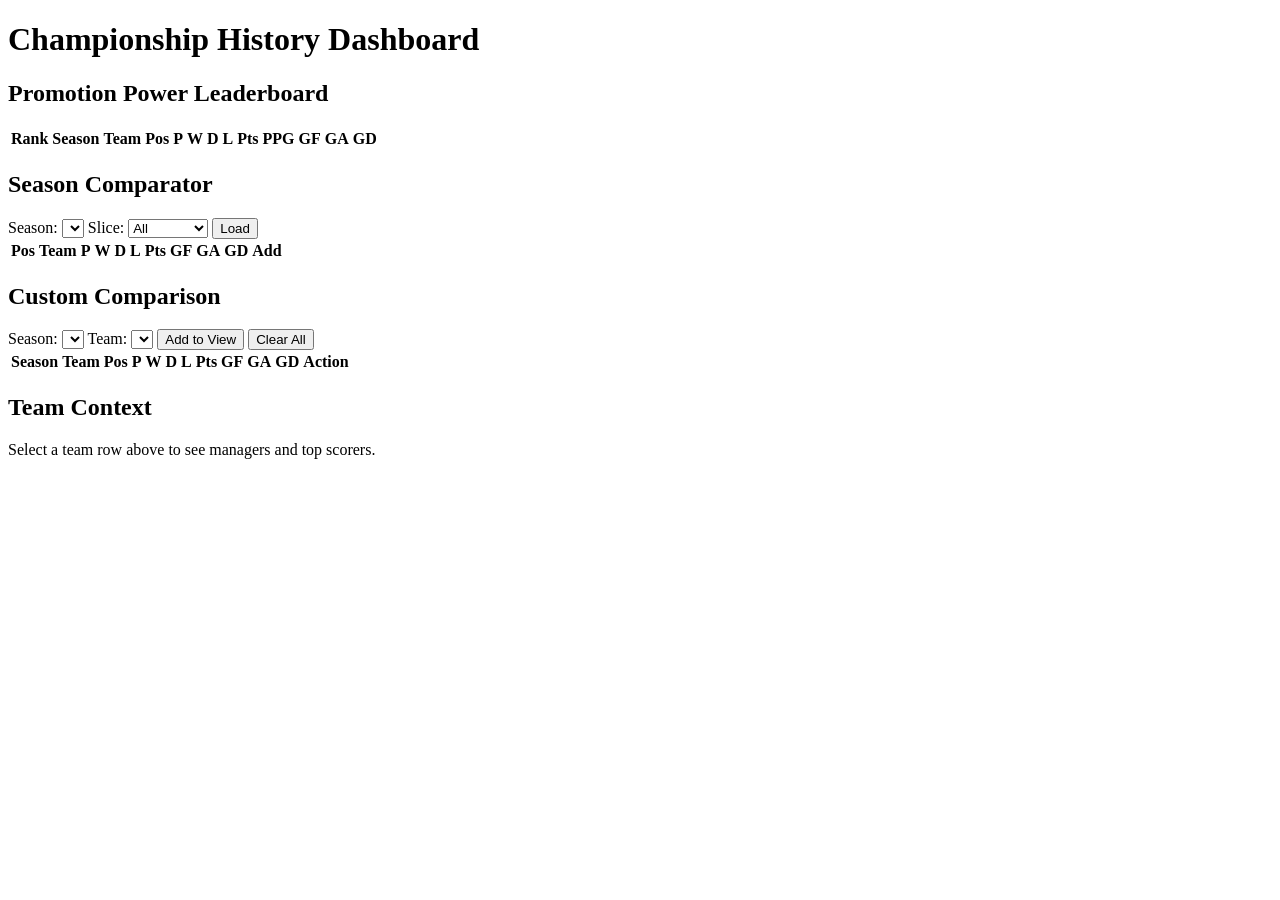
==== web/index.html @ 52e493aa "Merge pull request #2 from Mmorami/feature/custom-comparison Implement Custom Comparison view and pr" ====
<!doctype html>
<html lang="en">

<head>
  <meta charset="utf-8" />
  <meta name="viewport" content="width=device-width, initial-scale=1" />
  <title>Championship History Dashboard</title>
  <link rel="stylesheet" href="/styles.css" />
</head>

<body>
  <main>
    <h1>Championship History Dashboard</h1>
    <p id="meta"></p>

    <section>
      <h2>Promotion Power Leaderboard</h2>
      <table id="leaderboard">
        <thead>
          <tr>
            <th data-key="rank">Rank</th>
            <th data-key="season_id">Season</th>
            <th data-key="team_name_canonical">Team</th>
            <th data-key="position">Pos</th>
            <th data-key="played">P</th>
            <th data-key="wins">W</th>
            <th data-key="draws">D</th>
            <th data-key="losses">L</th>
            <th data-key="points">Pts</th>
            <th data-key="ppg">PPG</th>
            <th data-key="goals_for">GF</th>
            <th data-key="goals_against">GA</th>
            <th data-key="goal_diff">GD</th>
          </tr>
        </thead>
        <tbody></tbody>
      </table>
    </section>

    <section>
      <h2>Season Comparator</h2>
      <label for="season">Season:</label>
      <select id="season"></select>
      <label for="slice">Slice:</label>
      <select id="slice">
        <option value="all">All</option>
        <option value="top6">Top 6</option>
        <option value="promoted">Promoted</option>
      </select>
      <button id="load-season">Load</button>
      <table id="season-table">
        <thead>
          <tr>
            <th>Pos</th>
            <th>Team</th>
            <th>P</th>
            <th>W</th>
            <th>D</th>
            <th>L</th>
            <th>Pts</th>
            <th>GF</th>
            <th>GA</th>
            <th>GD</th>
            <th>Add</th>
          </tr>
        </thead>
        <tbody></tbody>
      </table>
    </section>

    <section>
      <h2>Custom Comparison</h2>
      <div class="controls">
        <label for="custom-season">Season:</label>
        <select id="custom-season"></select>
        <label for="custom-team">Team:</label>
        <select id="custom-team"></select>
        <button id="add-custom">Add to View</button>
        <button id="clear-custom" class="danger">Clear All</button>
      </div>
      <table id="custom-comparison">
        <thead>
          <tr>
            <th>Season</th>
            <th>Team</th>
            <th>Pos</th>
            <th>P</th>
            <th>W</th>
            <th>D</th>
            <th>L</th>
            <th>Pts</th>
            <th>GF</th>
            <th>GA</th>
            <th>GD</th>
            <th>Action</th>
          </tr>
        </thead>
        <tbody></tbody>
      </table>
    </section>

    <section>
      <h2>Team Context</h2>
      <p id="context-hint">Select a team row above to see managers and top scorers.</p>
      <div id="context-managers"></div>
      <div id="context-scorers"></div>
    </section>
  </main>
  <script src="/app.js"></script>
</body>

</html>
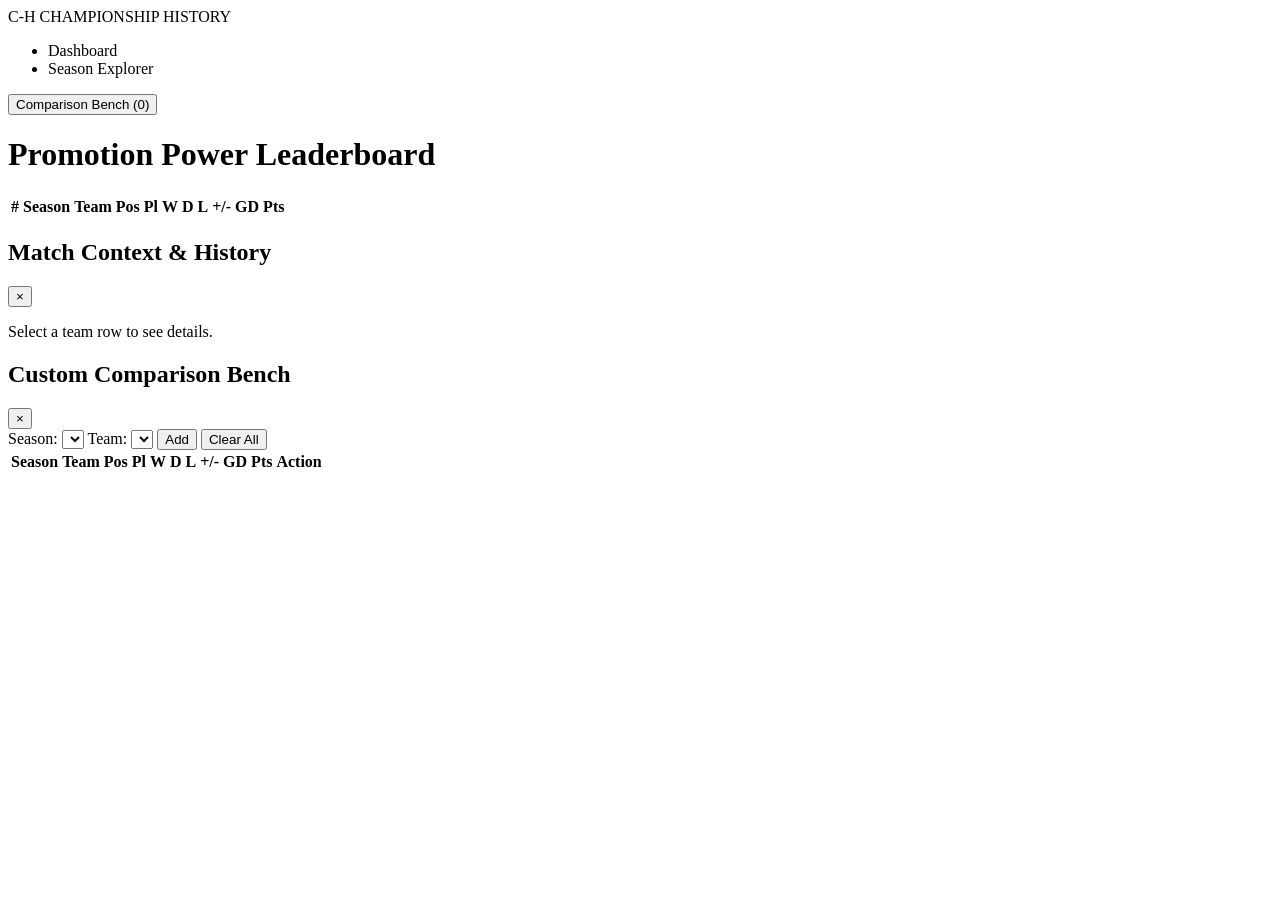
==== commit 596219a5: "Merge pull request #3 from Mmorami/feature/standardize-tables Feature/standardize tables" ====
--- a/web/index.html
+++ b/web/index.html
@@ -9,103 +9,142 @@
 </head>
 
 <body>
-  <main>
-    <h1>Championship History Dashboard</h1>
-    <p id="meta"></p>
+  <div class="dashboard-layout">
+    <!-- Sidebar -->
+    <nav class="sidebar">
+      <div class="brand">
+        <span class="brand-icon">C-H</span>
+        <span class="brand-text">CHAMPIONSHIP HISTORY</span>
+      </div>
+      <ul class="nav-links">
+        <li class="nav-item active" data-target="view-leaderboard">Dashboard</li>
+        <li class="nav-item" data-target="view-season">Season Explorer</li>
+      </ul>
+      <div class="sidebar-bottom">
+        <button id="toggle-comparison" class="btn-comparison">
+          Comparison Bench (<span id="comparison-count">0</span>)
+        </button>
+      </div>
+    </nav>
 
-    <section>
-      <h2>Promotion Power Leaderboard</h2>
-      <table id="leaderboard">
-        <thead>
-          <tr>
-            <th data-key="rank">Rank</th>
-            <th data-key="season_id">Season</th>
-            <th data-key="team_name_canonical">Team</th>
-            <th data-key="position">Pos</th>
-            <th data-key="played">P</th>
-            <th data-key="wins">W</th>
-            <th data-key="draws">D</th>
-            <th data-key="losses">L</th>
-            <th data-key="points">Pts</th>
-            <th data-key="ppg">PPG</th>
-            <th data-key="goals_for">GF</th>
-            <th data-key="goals_against">GA</th>
-            <th data-key="goal_diff">GD</th>
-          </tr>
-        </thead>
-        <tbody></tbody>
-      </table>
-    </section>
+    <!-- Main Content -->
+    <main class="main-content">
+      <header class="sticky-header">
+        <div class="header-titles">
+          <h1 id="view-title">Promotion Power Leaderboard</h1>
+          <p id="meta"></p>
+        </div>
+      </header>
 
-    <section>
-      <h2>Season Comparator</h2>
-      <label for="season">Season:</label>
-      <select id="season"></select>
-      <label for="slice">Slice:</label>
-      <select id="slice">
-        <option value="all">All</option>
-        <option value="top6">Top 6</option>
-        <option value="promoted">Promoted</option>
-      </select>
-      <button id="load-season">Load</button>
-      <table id="season-table">
-        <thead>
-          <tr>
-            <th>Pos</th>
-            <th>Team</th>
-            <th>P</th>
-            <th>W</th>
-            <th>D</th>
-            <th>L</th>
-            <th>Pts</th>
-            <th>GF</th>
-            <th>GA</th>
-            <th>GD</th>
-            <th>Add</th>
-          </tr>
-        </thead>
-        <tbody></tbody>
-      </table>
-    </section>
+      <div class="views-container">
+        <!-- View 1: Leaderboard -->
+        <div id="view-leaderboard" class="view-section active">
+          <table id="leaderboard">
+            <thead>
+              <tr>
+                <th data-key="rank">#</th>
+                <th data-key="season_id">Season</th>
+                <th data-key="team_name_canonical">Team</th>
+                <th data-key="position">Pos</th>
+                <th data-key="played">Pl</th>
+                <th data-key="wins">W</th>
+                <th data-key="draws">D</th>
+                <th data-key="losses">L</th>
+                <th data-key="goals_for">+/-</th>
+                <th data-key="goal_diff">GD</th>
+                <th data-key="points">Pts</th>
+              </tr>
+            </thead>
+            <tbody></tbody>
+          </table>
+        </div>
 
-    <section>
-      <h2>Custom Comparison</h2>
-      <div class="controls">
+        <!-- View 2: Season Comparator -->
+        <div id="view-season" class="view-section" style="display: none;">
+          <div class="controls season-controls">
+            <label for="season">Season:</label>
+            <select id="season"></select>
+            <label for="slice">Slice:</label>
+            <select id="slice">
+              <option value="all">All</option>
+              <option value="top6">Top 6</option>
+              <option value="promoted">Promoted</option>
+            </select>
+            <button id="load-season">Load</button>
+          </div>
+          <table id="season-table">
+            <thead>
+              <tr>
+                <th>Pos</th>
+                <th>Team</th>
+                <th>Pl</th>
+                <th>W</th>
+                <th>D</th>
+                <th>L</th>
+                <th>+/-</th>
+                <th>GD</th>
+                <th>Pts</th>
+                <th>Add</th>
+              </tr>
+            </thead>
+            <tbody></tbody>
+          </table>
+        </div>
+      </div>
+    </main>
+
+    <!-- Context Drawer (Right Panel) -->
+    <aside id="context-drawer" class="context-drawer">
+      <div class="drawer-header">
+        <h2>Match Context & History</h2>
+        <button id="close-drawer" class="close-btn">&times;</button>
+      </div>
+      <div class="drawer-content">
+        <p id="context-hint">Select a team row to see details.</p>
+        <div id="context-managers"></div>
+        <div id="context-scorers"></div>
+      </div>
+    </aside>
+  </div>
+
+  <!-- Comparison Tray (Overlay) -->
+  <div id="comparison-tray-overlay" class="comparison-tray-overlay hidden">
+    <div class="comparison-modal">
+      <div class="modal-header">
+        <h2>Custom Comparison Bench</h2>
+        <button id="close-comparison" class="close-btn">&times;</button>
+      </div>
+      <div class="controls comparison-controls">
         <label for="custom-season">Season:</label>
         <select id="custom-season"></select>
         <label for="custom-team">Team:</label>
         <select id="custom-team"></select>
-        <button id="add-custom">Add to View</button>
+        <button id="add-custom">Add</button>
         <button id="clear-custom" class="danger">Clear All</button>
       </div>
-      <table id="custom-comparison">
-        <thead>
-          <tr>
-            <th>Season</th>
-            <th>Team</th>
-            <th>Pos</th>
-            <th>P</th>
-            <th>W</th>
-            <th>D</th>
-            <th>L</th>
-            <th>Pts</th>
-            <th>GF</th>
-            <th>GA</th>
-            <th>GD</th>
-            <th>Action</th>
-          </tr>
-        </thead>
-        <tbody></tbody>
-      </table>
-    </section>
+      <div class="table-container">
+        <table id="custom-comparison">
+          <thead>
+            <tr>
+              <th>Season</th>
+              <th>Team</th>
+              <th>Pos</th>
+              <th>Pl</th>
+              <th>W</th>
+              <th>D</th>
+              <th>L</th>
+              <th>+/-</th>
+              <th>GD</th>
+              <th>Pts</th>
+              <th>Action</th>
+            </tr>
+          </thead>
+          <tbody></tbody>
+        </table>
+      </div>
+    </div>
+  </div>
 
-    <section>
-      <h2>Team Context</h2>
-      <p id="context-hint">Select a team row above to see managers and top scorers.</p>
-      <div id="context-managers"></div>
-      <div id="context-scorers"></div>
-    </section>
-  </main>
   <script src="/app.js"></script>
 </body>
 
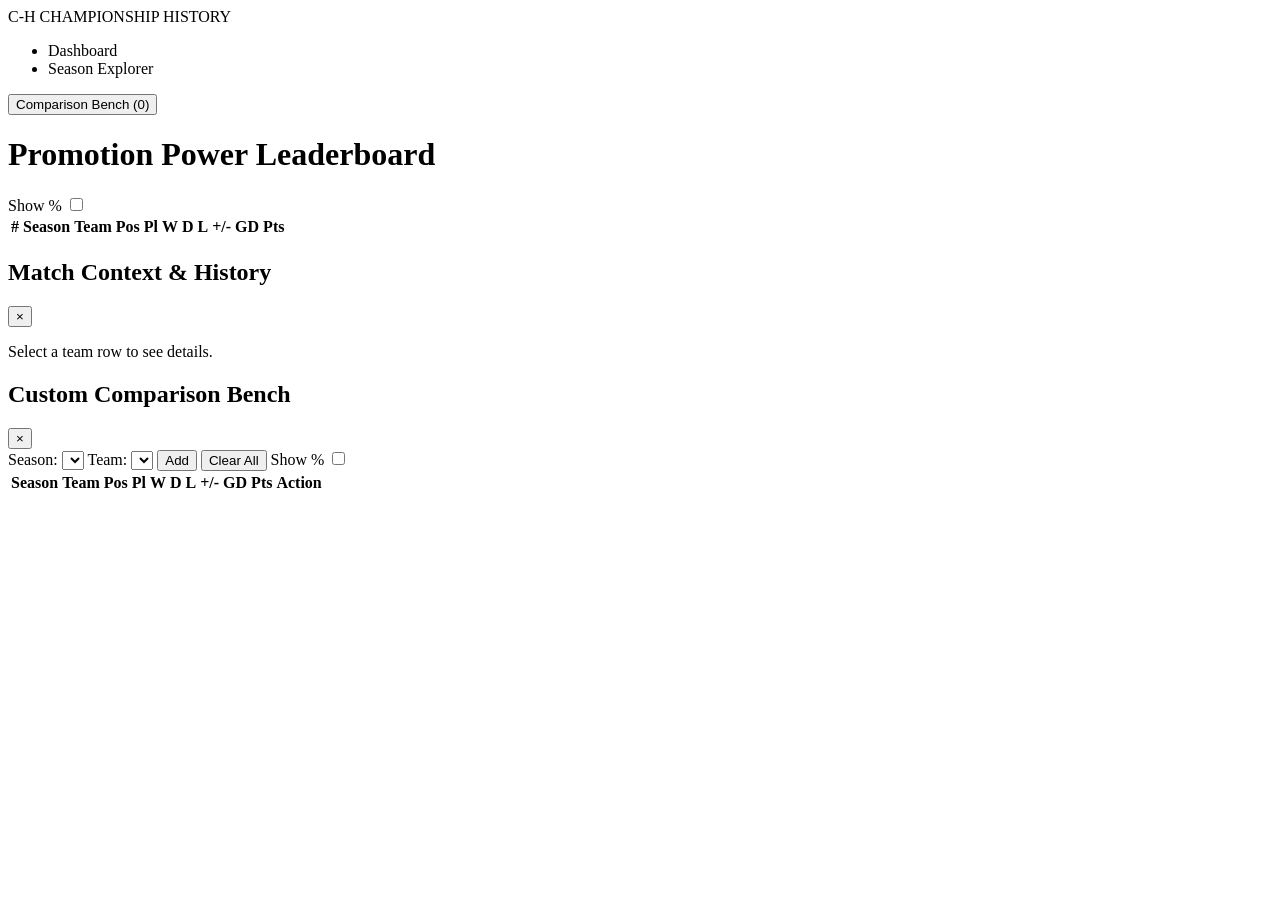
==== commit 5dd09eae: "Merge pull request #4 from Mmorami/feature/normalized-view Implement normalized '%' view for all tab" ====
--- a/web/index.html
+++ b/web/index.html
@@ -33,6 +33,13 @@
         <div class="header-titles">
           <h1 id="view-title">Promotion Power Leaderboard</h1>
           <p id="meta"></p>
+        </div>
+        <div class="header-controls">
+          <label class="switch-label">
+            <span>Show %</span>
+            <input type="checkbox" id="toggle-leaderboard-norm">
+            <span class="slider"></span>
+          </label>
         </div>
       </header>
 
@@ -71,6 +78,11 @@
               <option value="promoted">Promoted</option>
             </select>
             <button id="load-season">Load</button>
+            <label class="switch-label">
+              <span>Show %</span>
+              <input type="checkbox" id="toggle-season-norm">
+              <span class="slider"></span>
+            </label>
           </div>
           <table id="season-table">
             <thead>
@@ -121,6 +133,11 @@
         <select id="custom-team"></select>
         <button id="add-custom">Add</button>
         <button id="clear-custom" class="danger">Clear All</button>
+        <label class="switch-label">
+          <span>Show %</span>
+          <input type="checkbox" id="toggle-comparison-norm">
+          <span class="slider"></span>
+        </label>
       </div>
       <div class="table-container">
         <table id="custom-comparison">
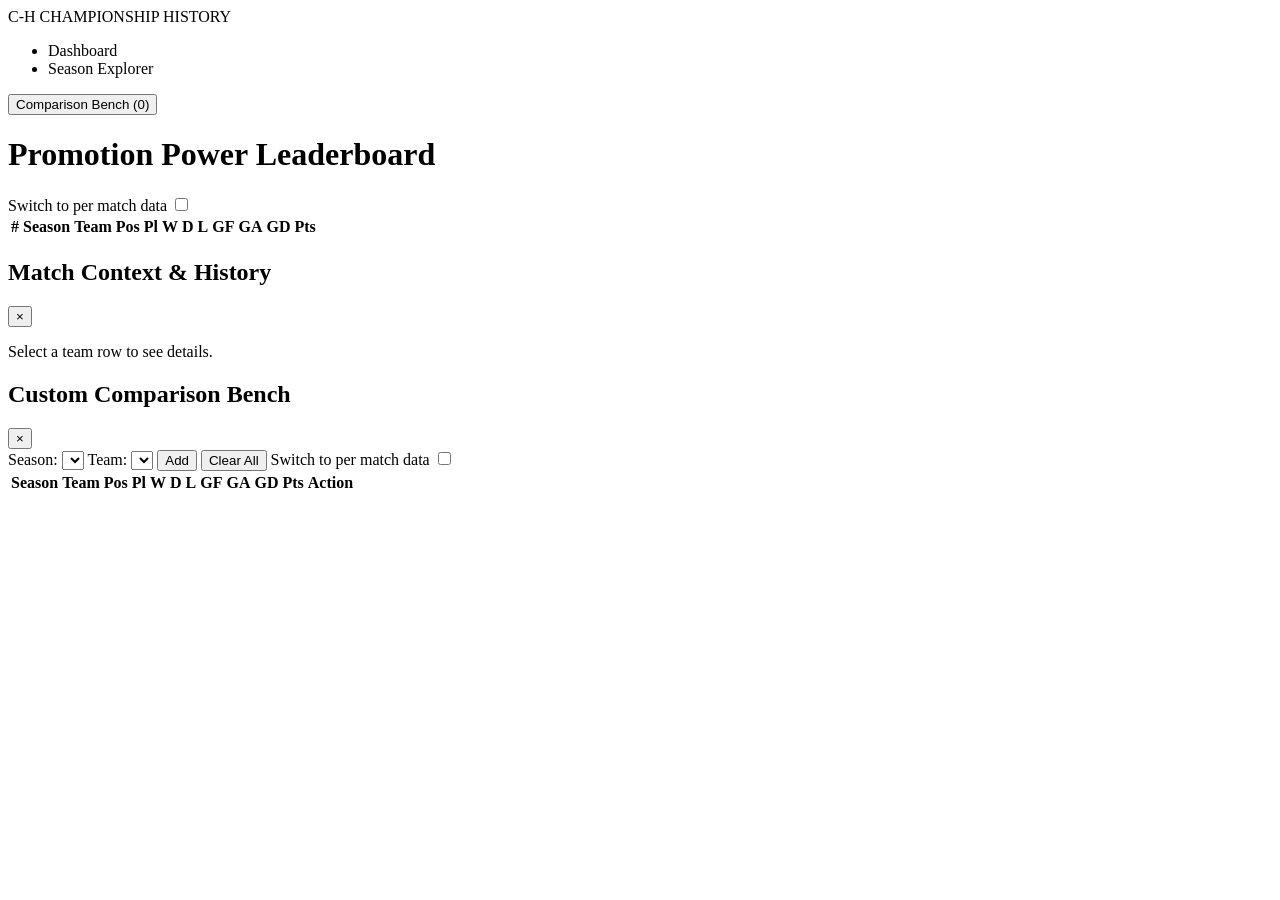
==== commit 525ebc33: "Merge pull request #5 from Mmorami/feature/ui-standard-v2 Refine normalized view with split columns " ====
--- a/web/index.html
+++ b/web/index.html
@@ -36,7 +36,7 @@
         </div>
         <div class="header-controls">
           <label class="switch-label">
-            <span>Show %</span>
+            <span>Switch to per match data</span>
             <input type="checkbox" id="toggle-leaderboard-norm">
             <span class="slider"></span>
           </label>
@@ -57,9 +57,10 @@
                 <th data-key="wins">W</th>
                 <th data-key="draws">D</th>
                 <th data-key="losses">L</th>
-                <th data-key="goals_for">+/-</th>
+                <th data-key="goals_for">GF</th>
+                <th data-key="goals_against">GA</th>
                 <th data-key="goal_diff">GD</th>
-                <th data-key="points">Pts</th>
+                <th data-key="points" id="header-leaderboard-pts">Pts</th>
               </tr>
             </thead>
             <tbody></tbody>
@@ -79,7 +80,7 @@
             </select>
             <button id="load-season">Load</button>
             <label class="switch-label">
-              <span>Show %</span>
+              <span>Switch to per match data</span>
               <input type="checkbox" id="toggle-season-norm">
               <span class="slider"></span>
             </label>
@@ -93,9 +94,10 @@
                 <th>W</th>
                 <th>D</th>
                 <th>L</th>
-                <th>+/-</th>
+                <th>GF</th>
+                <th>GA</th>
                 <th>GD</th>
-                <th>Pts</th>
+                <th id="header-season-pts">Pts</th>
                 <th>Add</th>
               </tr>
             </thead>
@@ -134,7 +136,7 @@
         <button id="add-custom">Add</button>
         <button id="clear-custom" class="danger">Clear All</button>
         <label class="switch-label">
-          <span>Show %</span>
+          <span>Switch to per match data</span>
           <input type="checkbox" id="toggle-comparison-norm">
           <span class="slider"></span>
         </label>
@@ -150,9 +152,10 @@
               <th>W</th>
               <th>D</th>
               <th>L</th>
-              <th>+/-</th>
+              <th>GF</th>
+              <th>GA</th>
               <th>GD</th>
-              <th>Pts</th>
+              <th id="header-comparison-pts">Pts</th>
               <th>Action</th>
             </tr>
           </thead>
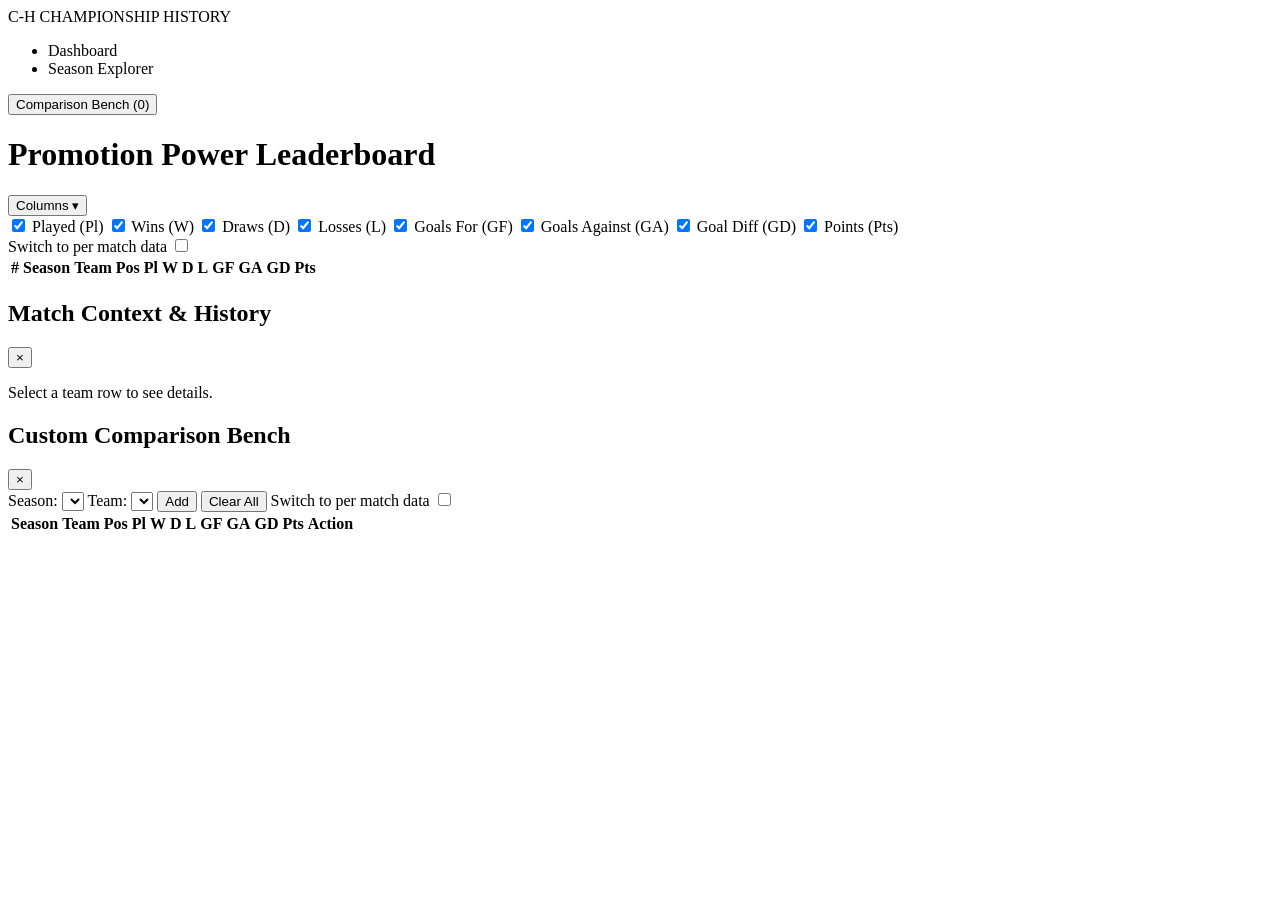
==== commit 91c89b42: "Add global column visibility toggles" ====
--- a/web/index.html
+++ b/web/index.html
@@ -35,6 +35,19 @@
           <p id="meta"></p>
         </div>
         <div class="header-controls">
+          <div class="col-visibility-container">
+            <button id="btn-col-visibility" class="btn-outline">Columns ▾</button>
+            <div id="col-dropdown" class="col-dropdown hidden">
+              <label><input type="checkbox" value="played" checked> Played (Pl)</label>
+              <label><input type="checkbox" value="wins" checked> Wins (W)</label>
+              <label><input type="checkbox" value="draws" checked> Draws (D)</label>
+              <label><input type="checkbox" value="losses" checked> Losses (L)</label>
+              <label><input type="checkbox" value="goals_for" checked> Goals For (GF)</label>
+              <label><input type="checkbox" value="goals_against" checked> Goals Against (GA)</label>
+              <label><input type="checkbox" value="goal_diff" checked> Goal Diff (GD)</label>
+              <label><input type="checkbox" value="points" checked> Points (Pts)</label>
+            </div>
+          </div>
           <label class="switch-label">
             <span>Switch to per match data</span>
             <input type="checkbox" id="toggle-leaderboard-norm">
@@ -49,18 +62,18 @@
           <table id="leaderboard">
             <thead>
               <tr>
-                <th data-key="rank">#</th>
-                <th data-key="season_id">Season</th>
-                <th data-key="team_name_canonical">Team</th>
-                <th data-key="position">Pos</th>
-                <th data-key="played">Pl</th>
-                <th data-key="wins">W</th>
-                <th data-key="draws">D</th>
-                <th data-key="losses">L</th>
-                <th data-key="goals_for">GF</th>
-                <th data-key="goals_against">GA</th>
-                <th data-key="goal_diff">GD</th>
-                <th data-key="points" id="header-leaderboard-pts">Pts</th>
+                <th data-col="rank" data-key="rank">#</th>
+                <th data-col="season_id" data-key="season_id">Season</th>
+                <th data-col="team_name_canonical" data-key="team_name_canonical">Team</th>
+                <th data-col="position" data-key="position">Pos</th>
+                <th data-col="played" data-key="played">Pl</th>
+                <th data-col="wins" data-key="wins">W</th>
+                <th data-col="draws" data-key="draws">D</th>
+                <th data-col="losses" data-key="losses">L</th>
+                <th data-col="goals_for" data-key="goals_for">GF</th>
+                <th data-col="goals_against" data-key="goals_against">GA</th>
+                <th data-col="goal_diff" data-key="goal_diff">GD</th>
+                <th data-col="points" data-key="points" id="header-leaderboard-pts">Pts</th>
               </tr>
             </thead>
             <tbody></tbody>
@@ -77,6 +90,7 @@
               <option value="all">All</option>
               <option value="top6">Top 6</option>
               <option value="promoted">Promoted</option>
+              <option value="relegated">Relegated</option>
             </select>
             <button id="load-season">Load</button>
             <label class="switch-label">
@@ -88,17 +102,17 @@
           <table id="season-table">
             <thead>
               <tr>
-                <th>Pos</th>
-                <th>Team</th>
-                <th>Pl</th>
-                <th>W</th>
-                <th>D</th>
-                <th>L</th>
-                <th>GF</th>
-                <th>GA</th>
-                <th>GD</th>
-                <th id="header-season-pts">Pts</th>
-                <th>Add</th>
+                <th data-col="position">Pos</th>
+                <th data-col="team_name_canonical">Team</th>
+                <th data-col="played">Pl</th>
+                <th data-col="wins">W</th>
+                <th data-col="draws">D</th>
+                <th data-col="losses">L</th>
+                <th data-col="goals_for">GF</th>
+                <th data-col="goals_against">GA</th>
+                <th data-col="goal_diff">GD</th>
+                <th data-col="points" id="header-season-pts">Pts</th>
+                <th data-col="add">Add</th>
               </tr>
             </thead>
             <tbody></tbody>
@@ -145,18 +159,18 @@
         <table id="custom-comparison">
           <thead>
             <tr>
-              <th>Season</th>
-              <th>Team</th>
-              <th>Pos</th>
-              <th>Pl</th>
-              <th>W</th>
-              <th>D</th>
-              <th>L</th>
-              <th>GF</th>
-              <th>GA</th>
-              <th>GD</th>
-              <th id="header-comparison-pts">Pts</th>
-              <th>Action</th>
+              <th data-col="season_id">Season</th>
+              <th data-col="team_name_canonical">Team</th>
+              <th data-col="position">Pos</th>
+              <th data-col="played">Pl</th>
+              <th data-col="wins">W</th>
+              <th data-col="draws">D</th>
+              <th data-col="losses">L</th>
+              <th data-col="goals_for">GF</th>
+              <th data-col="goals_against">GA</th>
+              <th data-col="goal_diff">GD</th>
+              <th data-col="points" id="header-comparison-pts">Pts</th>
+              <th data-col="action">Action</th>
             </tr>
           </thead>
           <tbody></tbody>
@@ -165,6 +179,8 @@
     </div>
   </div>
 
+  <div id="toast" class="toast hidden"></div>
+
   <script src="/app.js"></script>
 </body>
 
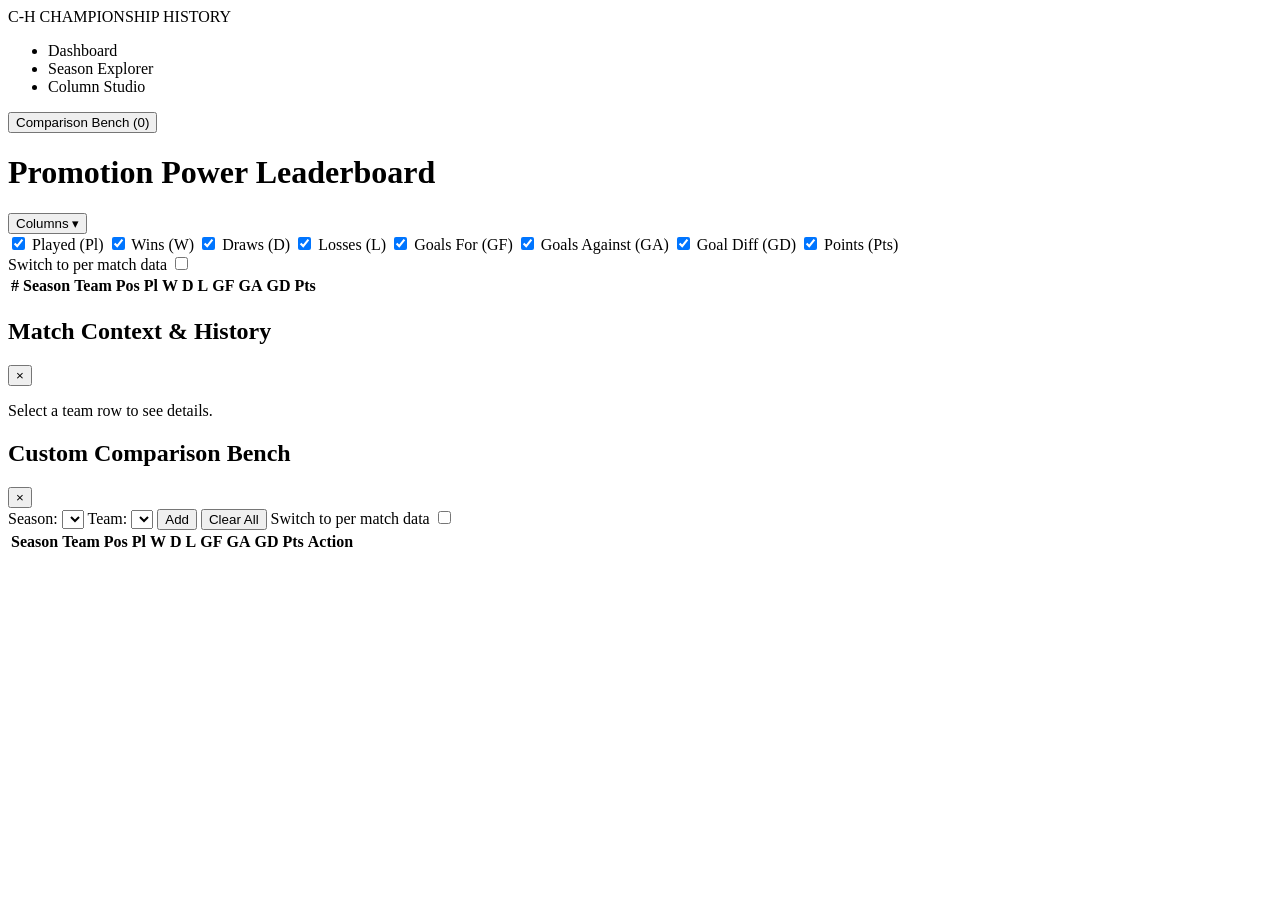
==== commit 0b964bf0: "Implement Custom Column Studio with Claude and Groq" ====
--- a/web/index.html
+++ b/web/index.html
@@ -19,6 +19,7 @@
       <ul class="nav-links">
         <li class="nav-item active" data-target="view-leaderboard">Dashboard</li>
         <li class="nav-item" data-target="view-season">Season Explorer</li>
+        <li class="nav-item" onclick="window.location.href='/column-studio'">Column Studio</li>
       </ul>
       <div class="sidebar-bottom">
         <button id="toggle-comparison" class="btn-comparison">
@@ -35,6 +36,7 @@
           <p id="meta"></p>
         </div>
         <div class="header-controls">
+          <div id="injector-toggle-leaderboard"></div>
           <div class="col-visibility-container">
             <button id="btn-col-visibility" class="btn-outline">Columns ▾</button>
             <div id="col-dropdown" class="col-dropdown hidden">
@@ -93,6 +95,7 @@
               <option value="relegated">Relegated</option>
             </select>
             <button id="load-season">Load</button>
+            <div id="injector-toggle-season"></div>
             <label class="switch-label">
               <span>Switch to per match data</span>
               <input type="checkbox" id="toggle-season-norm">
@@ -181,6 +184,7 @@
 
   <div id="toast" class="toast hidden"></div>
 
+  <script src="/column_injector.js"></script>
   <script src="/app.js"></script>
 </body>
 
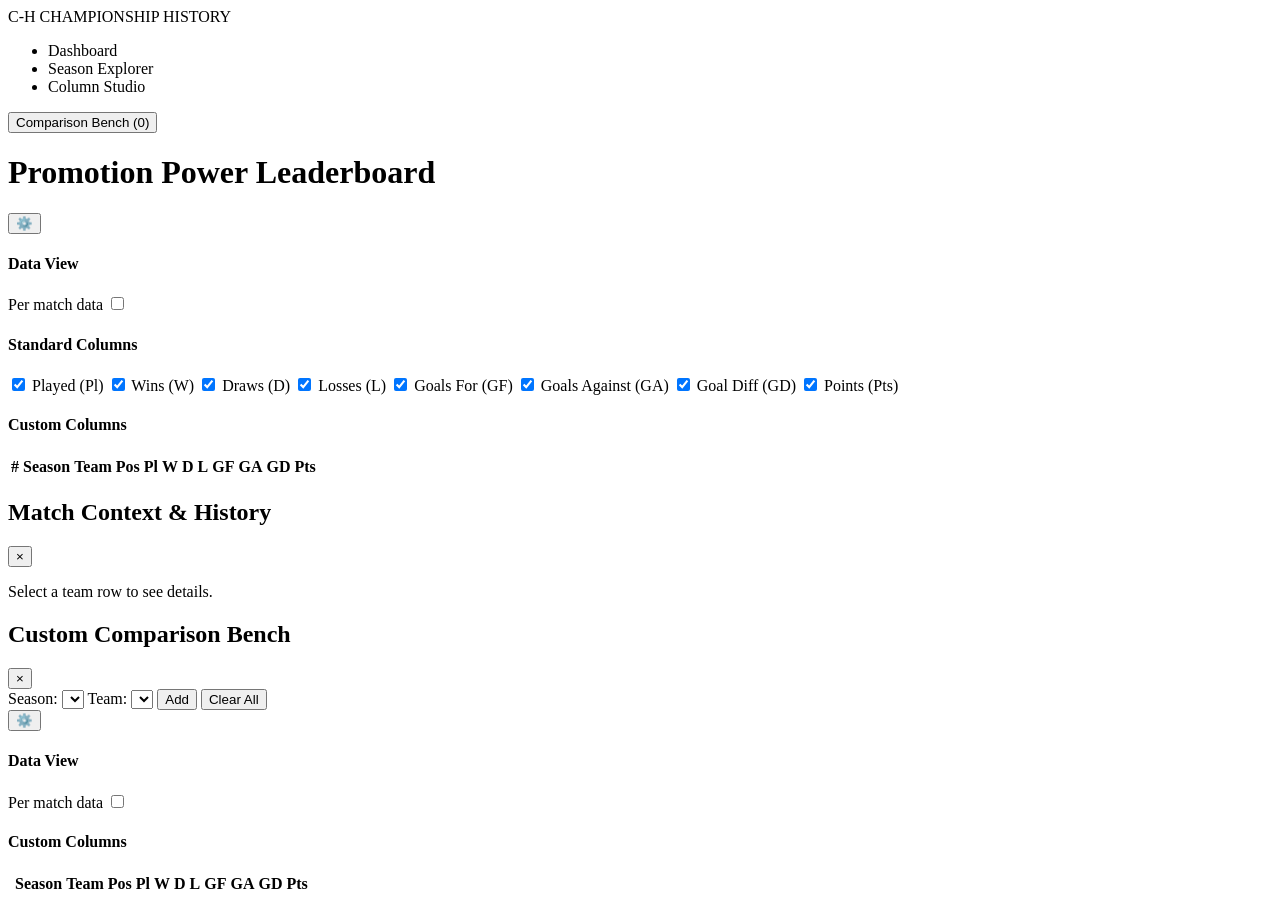
==== commit afda0187: "Adding match data and a few bug fixes" ====
--- a/web/index.html
+++ b/web/index.html
@@ -35,32 +35,43 @@
           <h1 id="view-title">Promotion Power Leaderboard</h1>
           <p id="meta"></p>
         </div>
-        <div class="header-controls">
-          <div id="injector-toggle-leaderboard"></div>
-          <div class="col-visibility-container">
-            <button id="btn-col-visibility" class="btn-outline">Columns ▾</button>
-            <div id="col-dropdown" class="col-dropdown hidden">
-              <label><input type="checkbox" value="played" checked> Played (Pl)</label>
-              <label><input type="checkbox" value="wins" checked> Wins (W)</label>
-              <label><input type="checkbox" value="draws" checked> Draws (D)</label>
-              <label><input type="checkbox" value="losses" checked> Losses (L)</label>
-              <label><input type="checkbox" value="goals_for" checked> Goals For (GF)</label>
-              <label><input type="checkbox" value="goals_against" checked> Goals Against (GA)</label>
-              <label><input type="checkbox" value="goal_diff" checked> Goal Diff (GD)</label>
-              <label><input type="checkbox" value="points" checked> Points (Pts)</label>
-            </div>
-          </div>
-          <label class="switch-label">
-            <span>Switch to per match data</span>
-            <input type="checkbox" id="toggle-leaderboard-norm">
-            <span class="slider"></span>
-          </label>
-        </div>
       </header>
 
       <div class="views-container">
         <!-- View 1: Leaderboard -->
         <div id="view-leaderboard" class="view-section active">
+          <div class="controls leaderboard-controls" style="justify-content: flex-end;">
+            <div class="gear-menu-container">
+              <button class="btn-icon" id="btn-gear-leaderboard">⚙️</button>
+              <div class="gear-dropdown hidden" id="gear-dropdown-leaderboard">
+                <div class="dropdown-section">
+                  <h4>Data View</h4>
+                  <label class="switch-label">
+                    <span>Per match data</span>
+                    <input type="checkbox" id="toggle-leaderboard-norm">
+                    <span class="slider"></span>
+                  </label>
+                </div>
+                <div class="dropdown-section">
+                  <h4>Standard Columns</h4>
+                  <div class="col-list" id="col-dropdown">
+                    <label><input type="checkbox" value="played" checked> Played (Pl)</label>
+                    <label><input type="checkbox" value="wins" checked> Wins (W)</label>
+                    <label><input type="checkbox" value="draws" checked> Draws (D)</label>
+                    <label><input type="checkbox" value="losses" checked> Losses (L)</label>
+                    <label><input type="checkbox" value="goals_for" checked> Goals For (GF)</label>
+                    <label><input type="checkbox" value="goals_against" checked> Goals Against (GA)</label>
+                    <label><input type="checkbox" value="goal_diff" checked> Goal Diff (GD)</label>
+                    <label><input type="checkbox" value="points" checked> Points (Pts)</label>
+                  </div>
+                </div>
+                <div class="dropdown-section">
+                  <h4>Custom Columns</h4>
+                  <div class="col-list" id="injector-toggle-leaderboard"></div>
+                </div>
+              </div>
+            </div>
+          </div>
           <table id="leaderboard">
             <thead>
               <tr>
@@ -95,16 +106,29 @@
               <option value="relegated">Relegated</option>
             </select>
             <button id="load-season">Load</button>
-            <div id="injector-toggle-season"></div>
-            <label class="switch-label">
-              <span>Switch to per match data</span>
-              <input type="checkbox" id="toggle-season-norm">
-              <span class="slider"></span>
-            </label>
+            
+            <div class="gear-menu-container" style="margin-left: auto;">
+              <button class="btn-icon" id="btn-gear-season">⚙️</button>
+              <div class="gear-dropdown hidden" id="gear-dropdown-season">
+                <div class="dropdown-section">
+                  <h4>Data View</h4>
+                  <label class="switch-label">
+                    <span>Per match data</span>
+                    <input type="checkbox" id="toggle-season-norm">
+                    <span class="slider"></span>
+                  </label>
+                </div>
+                <div class="dropdown-section">
+                  <h4>Custom Columns</h4>
+                  <div class="col-list" id="injector-toggle-season"></div>
+                </div>
+              </div>
+            </div>
           </div>
           <table id="season-table">
             <thead>
               <tr>
+                <th data-col="add" class="action-cell"></th>
                 <th data-col="position">Pos</th>
                 <th data-col="team_name_canonical">Team</th>
                 <th data-col="played">Pl</th>
@@ -115,7 +139,6 @@
                 <th data-col="goals_against">GA</th>
                 <th data-col="goal_diff">GD</th>
                 <th data-col="points" id="header-season-pts">Pts</th>
-                <th data-col="add">Add</th>
               </tr>
             </thead>
             <tbody></tbody>
@@ -152,28 +175,41 @@
         <select id="custom-team"></select>
         <button id="add-custom">Add</button>
         <button id="clear-custom" class="danger">Clear All</button>
-        <label class="switch-label">
-          <span>Switch to per match data</span>
-          <input type="checkbox" id="toggle-comparison-norm">
-          <span class="slider"></span>
-        </label>
+        
+        <div class="gear-menu-container" style="margin-left: auto;">
+          <button class="btn-icon" id="btn-gear-comparison">⚙️</button>
+          <div class="gear-dropdown hidden" id="gear-dropdown-comparison">
+            <div class="dropdown-section">
+              <h4>Data View</h4>
+              <label class="switch-label">
+                <span>Per match data</span>
+                <input type="checkbox" id="toggle-comparison-norm">
+                <span class="slider"></span>
+              </label>
+            </div>
+            <div class="dropdown-section">
+              <h4>Custom Columns</h4>
+              <div class="col-list" id="injector-toggle-comparison"></div>
+            </div>
+          </div>
+        </div>
       </div>
       <div class="table-container">
         <table id="custom-comparison">
           <thead>
             <tr>
-              <th data-col="season_id">Season</th>
-              <th data-col="team_name_canonical">Team</th>
-              <th data-col="position">Pos</th>
-              <th data-col="played">Pl</th>
-              <th data-col="wins">W</th>
-              <th data-col="draws">D</th>
-              <th data-col="losses">L</th>
-              <th data-col="goals_for">GF</th>
-              <th data-col="goals_against">GA</th>
-              <th data-col="goal_diff">GD</th>
-              <th data-col="points" id="header-comparison-pts">Pts</th>
-              <th data-col="action">Action</th>
+              <th data-col="action" data-key="action" class="action-cell"></th>
+              <th data-col="season_id" data-key="season_id">Season</th>
+              <th data-col="team_name_canonical" data-key="team_name_canonical">Team</th>
+              <th data-col="position" data-key="position">Pos</th>
+              <th data-col="played" data-key="played">Pl</th>
+              <th data-col="wins" data-key="wins">W</th>
+              <th data-col="draws" data-key="draws">D</th>
+              <th data-col="losses" data-key="losses">L</th>
+              <th data-col="goals_for" data-key="goals_for">GF</th>
+              <th data-col="goals_against" data-key="goals_against">GA</th>
+              <th data-col="goal_diff" data-key="goal_diff">GD</th>
+              <th data-col="points" data-key="points" id="header-comparison-pts">Pts</th>
             </tr>
           </thead>
           <tbody></tbody>
